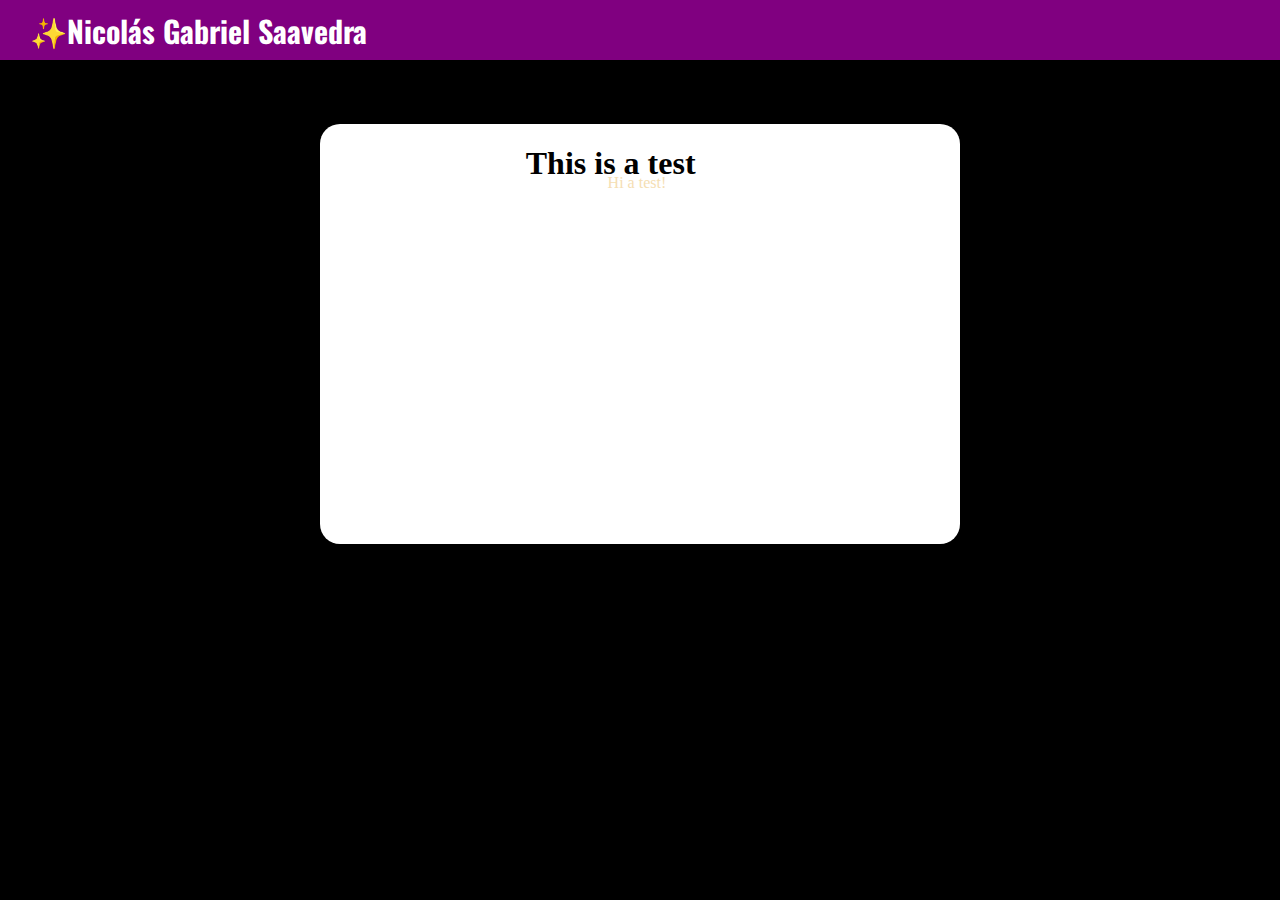
==== Index.html @ 715afbbe "version 1" ====
<!DOCTYPE html>
<html lang="en">
<head>
    <meta charset="UTF-8">
    <meta http-equiv="X-UA-Compatible" content="IE=edge">
    <meta name="viewport" content="width=device-width, initial-scale=1.0">
    <title>Portfolio</title>

    <link rel="preconnect" href="https://fonts.googleapis.com">
    <link rel="preconnect" href="https://fonts.gstatic.com" crossorigin>
    <link href="https://fonts.googleapis.com/css2?family=Oswald:wght@300&display=swap" rel="stylesheet">
    <link rel="stylesheet" href="syles.css">
</head>
<body>
    <header> ✨Nicolás Gabriel Saavedra </header>

    <section class="presentationSection">
        <div class="boxPresentation">
            <h1>This is a test</h1>
            <div>
                <p style="height: 50%; margin-top: 50px; margin-left: -150%; color: wheat;">Hi a test!</p>

            </div>
        </div>
    </section>
</body>
</html>
---- syles.css ----
body
{
    margin: 0;
}
header
{
    align-items: center;
    background-color: purple; 
    color: white; 
    display: flex; 
    font-family: 'Oswald', sans-serif;
    font-size: 30px;
    font-weight: bold; 
    height: 60px; 
    padding-left: 30px;
}
.presentationSection
{
    background-color: black; 
    display: flex; 
    height: calc(100vh - 60px); 
    width: 100%;
}
.boxPresentation
{
    background-color: white; 
    height: 50%; 
    width: 50%; 
    margin-top: 5%; 
    margin-left: 25%; 
    border-radius: 20px; 
    align-items: top; 
    display: flex; 
    justify-content: center;
}
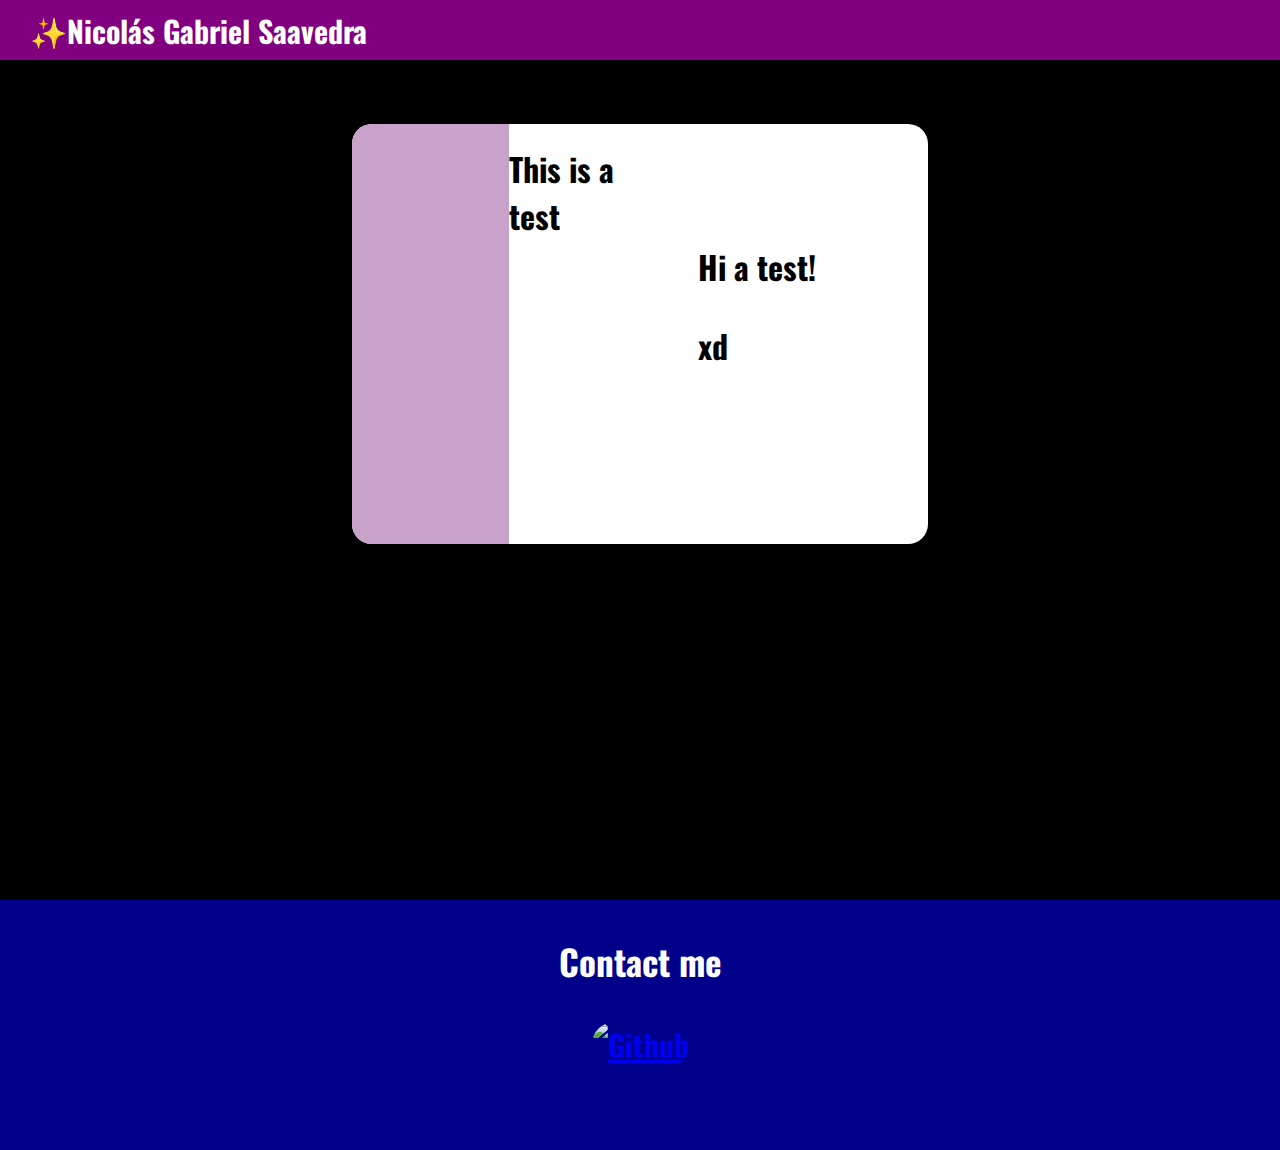
==== commit 20bebd03: "version 2 - added footer and contact" ====
--- a/Index.html
+++ b/Index.html
@@ -16,12 +16,25 @@
 
     <section class="presentationSection">
         <div class="boxPresentation">
+            <div style="background-color: #C8A2C8; width: 35%; align-items: center; display: flex ; justify-content: center;"></div>
             <h1>This is a test</h1>
-            <div>
-                <p style="height: 50%; margin-top: 50px; margin-left: -150%; color: wheat;">Hi a test!</p>
+            <div style="align-items: center; display: flex; justify-content: center; position: flex; width: 65%;;">
+                <h1 style="height: 50%; margin-top: 50px; color: black; margin-right: 50px;">Hi a test!</p>
+                <div>
+                    <p>xd</p>
+                </div>
 
             </div>
         </div>
     </section>
+
+    <footer>
+        <h3>Contact me</h3>
+        <div>
+            <a href="https://github.com/Nixkey" target="_blank">
+                <img class="socials" src="https://github.githubassets.com/images/modules/logos_page/GitHub-Mark.png" alt="Github">
+            </a>
+        </div>
+    </footer>
 </body>
 </html>--- a/syles.css
+++ b/syles.css
@@ -1,6 +1,19 @@
 body
 {
+    font-family: 'Oswald', sans-serif;
     margin: 0;
+}
+footer
+{
+    align-items: center; 
+    background-color: darkblue; 
+    color: white; 
+    display: flex; 
+    flex-direction: column; 
+    font-size: 30px; 
+    font-weight: bold; 
+    height: 250px; 
+    justify-content: flex-start; 
 }
 header
 {
@@ -17,19 +30,24 @@
 .presentationSection
 {
     background-color: black; 
-    display: flex; 
+    display: flex;
     height: calc(100vh - 60px); 
+    justify-content: center;
     width: 100%;
 }
 .boxPresentation
 {
-    background-color: white; 
+    background-color: white;
+    border-radius: 20px;
+    display: flex; 
     height: 50%; 
-    width: 50%; 
+    justify-content: center;
     margin-top: 5%; 
-    margin-left: 25%; 
-    border-radius: 20px; 
-    align-items: top; 
-    display: flex; 
-    justify-content: center;
+    overflow: hidden;
+    width: 45%; 
+}
+.socials
+{
+    height: 70px; 
+    border-radius: 40px;
 }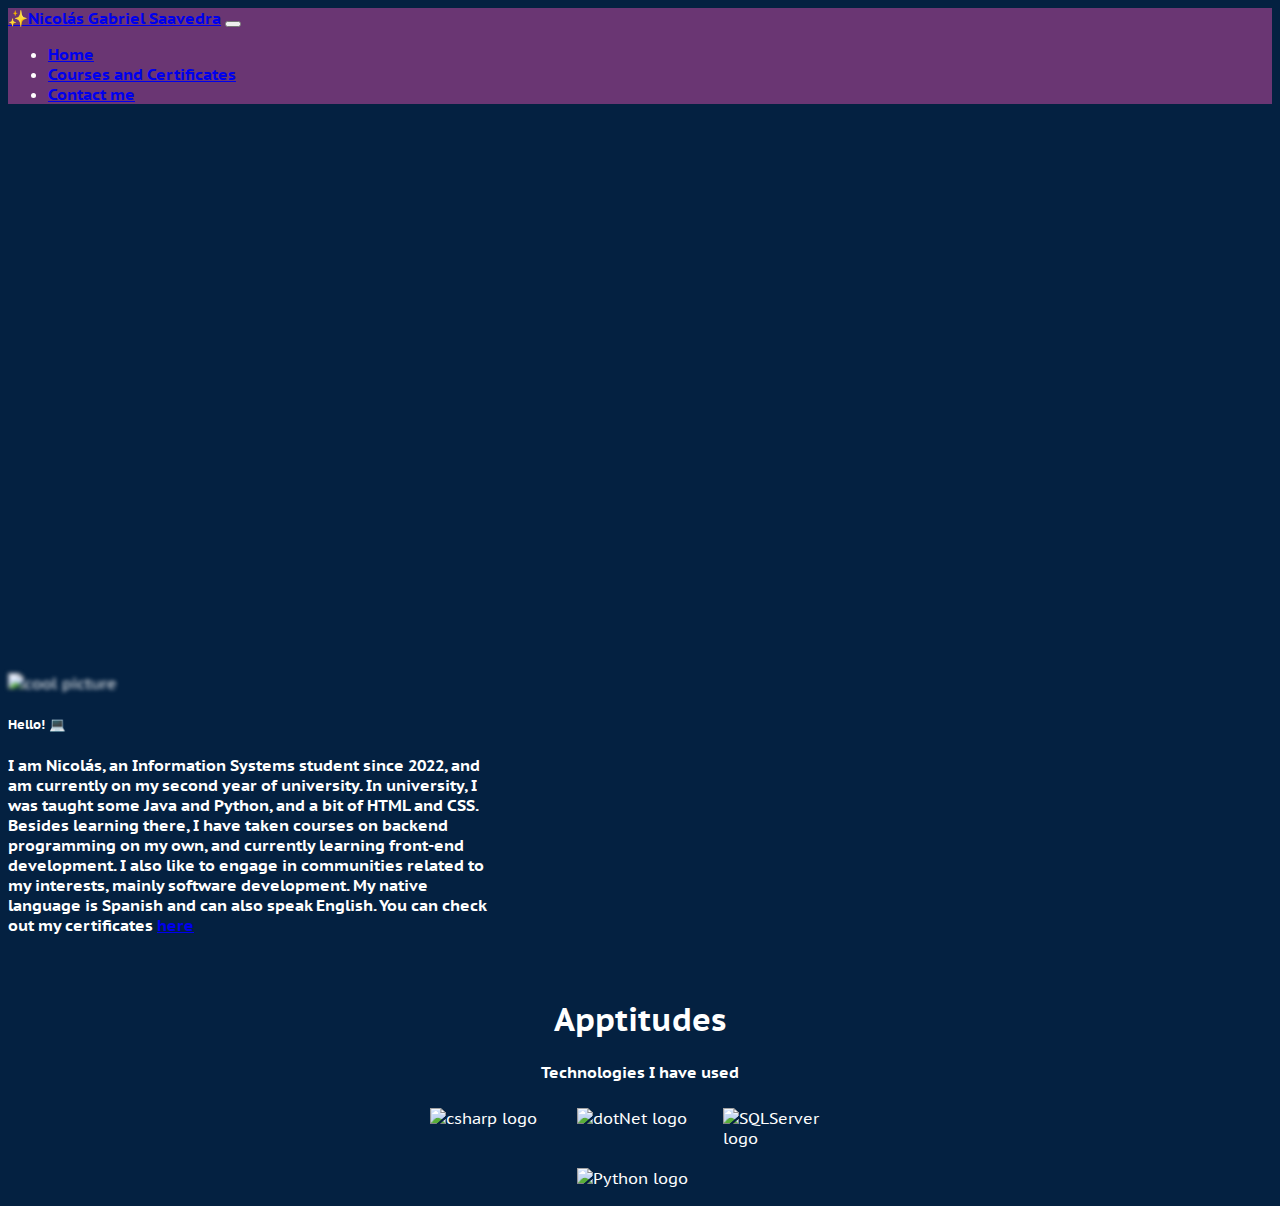
==== commit aa55a3c6: "fix" ====
--- a/Index.html
+++ b/Index.html
@@ -6,35 +6,73 @@
     <meta name="viewport" content="width=device-width, initial-scale=1.0">
     <title>Portfolio</title>
 
+    <link href="https://cdn.jsdelivr.net/npm/bootstrap@5.3.2/dist/css/bootstrap.min.css" rel="stylesheet" integrity="sha384-T3c6CoIi6uLrA9TneNEoa7RxnatzjcDSCmG1MXxSR1GAsXEV/Dwwykc2MPK8M2HN" crossorigin="anonymous">
     <link rel="preconnect" href="https://fonts.googleapis.com">
     <link rel="preconnect" href="https://fonts.gstatic.com" crossorigin>
-    <link href="https://fonts.googleapis.com/css2?family=Oswald:wght@300&display=swap" rel="stylesheet">
+    <link href="https://fonts.googleapis.com/css2?family=PT+Sans+Caption" rel="stylesheet">
     <link rel="stylesheet" href="syles.css">
 </head>
 <body>
-    <header> ✨Nicolás Gabriel Saavedra </header>
-
-    <section class="presentationSection">
-        <div class="boxPresentation">
-            <div style="background-color: #C8A2C8; width: 35%; align-items: center; display: flex ; justify-content: center;"></div>
-            <h1>This is a test</h1>
-            <div style="align-items: center; display: flex; justify-content: center; position: flex; width: 65%;;">
-                <h1 style="height: 50%; margin-top: 50px; color: black; margin-right: 50px;">Hi a test!</p>
+    <div>
+        <nav class="navbar navbar-expand-lg border-bottom border-bottom-dark" data-bs-theme="dark" style="font-weight: bold;">
+            <div class="container-fluid">
+                <a class="navbar-brand" href="Default.aspx">✨Nicolás Gabriel Saavedra</a>
+                <button class="navbar-toggler" type="button" data-bs-toggle="collapse" data-bs-target="#navbarNav" aria-controls="navbarNav" aria-expanded="false" aria-label="Toggle navigation">
+                    <span class="navbar-toggler-icon"></span>
+                </button>
+                <div class="collapse navbar-collapse" id="navbarNav">
+                    <ul class="navbar-nav">
+                        <li class="nav-item">
+                            <a class="nav-link active" aria-current="page" href="Index.html">Home</a>
+                        </li>
+                        <li class="nav-item">
+                            <a class="nav-link" href="Courses.html">Courses and Certificates</a>
+                        </li>
+                        <li class="nav-item">
+                            <a class="nav-link" href="Contact.html">Contact me</a>
+                        </li>
+                    </ul>
+                </div>
+            </div>
+        </nav>
+    </div>
+        <div class="container">
+            <div class="row aling-items-center">
+                <div class="col-4 mx-auto">
+                    <div class="card mb-3" style="margin-top: 45%; width: 30rem">
+                        <img class="card-img-top" src="https://www.sandfield.co.nz/media/ocwmcnyw/bernd-dittrich-d_3ekbsg1tg-unsplash-1.webp?width=1920&height=1080&rnd=133265614464000000" style="filter: blur(2px);" alt="cool picture">
+                        <div class="card-body">
+                            <h5 class="card-title">Hello! 💻</h5>
+                            <p class="card-text">
+                                I am Nicolás, an Information Systems student since 2022, and am currently on my second year of university.
+                                In university, I was taught some Java and Python, and a bit of HTML and CSS.
+                                Besides learning there, I have taken courses on backend programming on my own, and currently learning front-end development.
+                                I also like to engage in communities related
+                                to my interests, mainly software development.
+                                My native language is Spanish and can also speak English.
+                                
+                                You can check out my certificates <a href="Courses.aspx">here</a>
+                            </p>
+                        </div>
+                    </div>
+                </div>
+            </div>
+            <div style="margin-top: 5%">
+                <h1 style="display:flex; justify-content:center">Apptitudes</h1>
+                <p style="display:flex; justify-content:center">Technologies I have used</p>
                 <div>
-                    <p>xd</p>
+                    <div class="center">
+                        <img src="https://learn.microsoft.com/en-us/windows/images/csharp-logo.png" class="tech-icon rounded float-start img-fluid" alt="csharp logo">
+                        <img src="https://upload.wikimedia.org/wikipedia/commons/thumb/7/7d/Microsoft_.NET_logo.svg/800px-Microsoft_.NET_logo.svg.png" class="tech-icon rounded float-end img-fluid" alt="dotNet logo">
+                        <img src="https://cyclr.com/wp-content/uploads/2022/03/ext-550.png" class="tech-icon rounded float-end img-fluid" alt="SQLServer logo">
+                    </div>
+                    <div class="center">
+                        <img src="https://upload.wikimedia.org/wikipedia/commons/thumb/0/0a/Python.svg/2048px-Python.svg.png" class="tech-icon rounded float-end img-fluid" alt="Python logo">
+                        
+                    </div>
                 </div>
-
             </div>
         </div>
-    </section>
-
-    <footer>
-        <h3>Contact me</h3>
-        <div>
-            <a href="https://github.com/Nixkey" target="_blank">
-                <img class="socials" src="https://github.githubassets.com/images/modules/logos_page/GitHub-Mark.png" alt="Github">
-            </a>
-        </div>
-    </footer>
-</body>
+        </body>
+<script src="https://cdn.jsdelivr.net/npm/bootstrap@5.3.2/dist/js/bootstrap.bundle.min.js" integrity="sha384-C6RzsynM9kWDrMNeT87bh95OGNyZPhcTNXj1NW7RuBCsyN/o0jlpcV8Qyq46cDfL" crossorigin="anonymous"></script>
 </html>--- a/syles.css
+++ b/syles.css
@@ -1,53 +1,33 @@
-body
-{
-    font-family: 'Oswald', sans-serif;
-    margin: 0;
+a{
+    font-weight: bold;
 }
-footer
-{
-    align-items: center; 
-    background-color: darkblue; 
-    color: white; 
-    display: flex; 
-    flex-direction: column; 
-    font-size: 30px; 
-    font-weight: bold; 
-    height: 250px; 
-    justify-content: flex-start; 
+body {
+    font-family: 'PT Sans Caption', sans-serif;
+    background-color: #042141;
+    color:white;
 }
-header
-{
-    align-items: center;
-    background-color: purple; 
-    color: white; 
-    display: flex; 
-    font-family: 'Oswald', sans-serif;
-    font-size: 30px;
-    font-weight: bold; 
-    height: 60px; 
-    padding-left: 30px;
+h5{
+    font-weight:bold;
 }
-.presentationSection
-{
-    background-color: black; 
+nav {
+    background-color: #6A3673;
+}
+p{
+    font-weight: bold;
+}
+.center {
     display: flex;
-    height: calc(100vh - 60px); 
     justify-content: center;
-    width: 100%;
 }
-.boxPresentation
-{
-    background-color: white;
-    border-radius: 20px;
-    display: flex; 
-    height: 50%; 
-    justify-content: center;
-    margin-top: 5%; 
-    overflow: hidden;
-    width: 45%; 
+.tech-icon{
+    width:10%;
+    margin:10px;
+}
+.shadow {
+    text-shadow: 2px 2px 2px #000000;
 }
 .socials
 {
-    height: 70px; 
-    border-radius: 40px;
-}+    border-radius: 60px;
+    width:15%;
+}
